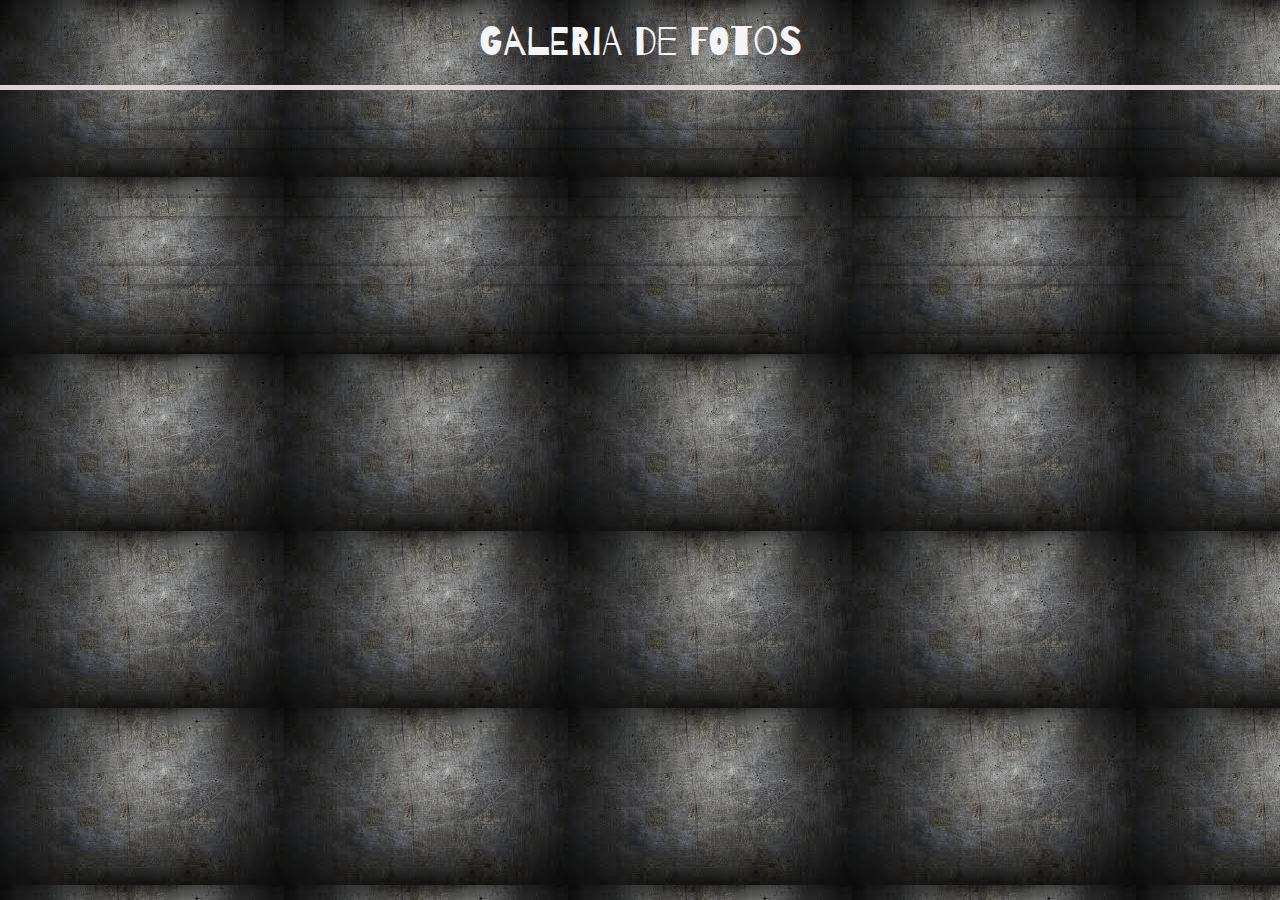
==== galeria.html @ b80b873e "Se Agrega estructura TPO" ====
<!DOCTYPE html>
<html lang="en">
<head>
    <meta charset="UTF-8">
    <meta http-equiv="X-UA-Compatible" content="IE=edge">
    <meta name="viewport" content="width=device-width, initial-scale=1.0">
    <title>Document</title>
    <link rel="shortcut icon" href="../ASSETS/ICONS/png.png" type="image/x-icon">
    <link rel="stylesheet" href="CSS/galeria.css">
    <link rel="preconnect" href="https://fonts.googleapis.com">
    <link rel="preconnect" href="https://fonts.gstatic.com" crossorigin>
    <link href="https://fonts.googleapis.com/css2?family=Open+Sans:wght@300;400;500;600&display=swap" rel="stylesheet">
    <link rel="preconnect" href="https://fonts.googleapis.com">
    <link rel="preconnect" href="https://fonts.gstatic.com" crossorigin>
    <link href="https://fonts.googleapis.com/css2?family=Barrio&display=swap" rel="stylesheet">
</head>
<body>
    <h1>Galeria de Fotos</h1>
    <span class="linea"></span>
    <section class="galeria">
        <a href="#image1"><img src="../GALERIA/DSC06438.jpg" alt=""></a>
        <a href="#image2"><img src="../GALERIA/DSC06452.jpg" alt=""></a>
        <a href="#image3"><img src="../GALERIA/DSC06454.jpg" alt=""></a>
        <a href="#image4"><img src="../GALERIA/DSC06529.jpg" alt=""></a>
        <a href="#image5"><img src="../GALERIA/DSC06584.jpg" alt=""></a>
        <a href="#image6"><img src="../GALERIA/DSC06635.jpg" alt=""></a>
        <a href="#image7"><img src="../GALERIA/DSC06646.jpg" alt=""></a> 
        <a href="#image7"><img src="../GALERIA/DSC07232.jpg" alt=""></a>   
        <a href="#image7"><img src="../GALERIA/DSC07235.jpg" alt=""></a>
        <a href="#image7"><img src="../GALERIA/DSC06920.jpg" alt=""></a>
        <a href="#image7"><img src="../GALERIA/DSC06789.jpg" alt=""></a>
        <a href="#image7"><img src="../GALERIA/DSC06935.jpg" alt=""></a>
    </section>


</body>
</html>
---- CSS/galeria.css ----
*{
    box-sizing: border-box;
    margin: 0;
    padding: 0;
}

body{
    background-image: url(../ASSETS/fondo\ engro\ tex.jpg);
    font-family: sans-serif;
}

h1{
    font-weight: 400;
    text-align: center;
    padding: 20px 0;
    font-size: 40px;
    color: whitesmoke ;
    font-family: 'Barrio', cursive;
    
}

.linea{
    background-color: rgb(221, 213, 213);
    height: 5px;
    width: 100%;
    display: block;
}

.galeria{
    display: grid;
    grid-template-columns:repeat(3,1fr);
    grid-gap: 50px;
    width: 85%;
    margin: auto;
    padding: 40px 0;
    overflow: hidden; 
    
}

.galeria > a{
    display: block;
    position: relative;
    overflow: hidden;
    box-shadow: 0 0 6px rgba( 0,0,0, .5);

}

.galeria img {
    width: auto;
    height: auto;
    max-width: 100%;
    max-height: 100%;  
    vertical-align: top;  
    object-fit: cover;
    transition: transform 0.5s;
    

}

.galeria a:hover img {
    transform: rotate(10deg) scale(1.3);
    z-index: 1000;

}
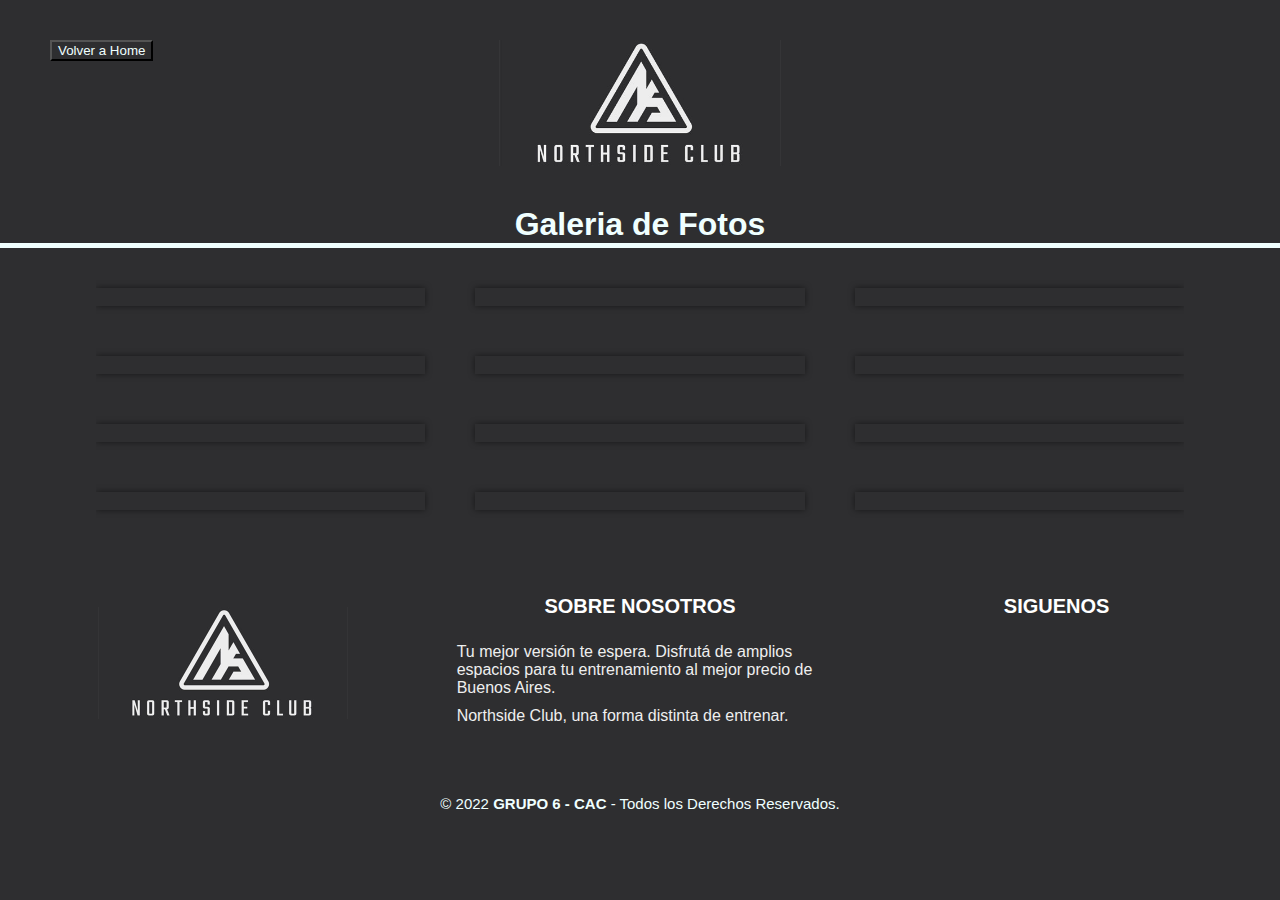
==== commit 51a1cc84: "Se adjunta HTML" ====
--- a/galeria.html
+++ b/galeria.html
@@ -1,20 +1,31 @@
 <!DOCTYPE html>
-<html lang="en">
+<html lang="es">
 <head>
     <meta charset="UTF-8">
-    <meta http-equiv="X-UA-Compatible" content="IE=edge">
-    <meta name="viewport" content="width=device-width, initial-scale=1.0">
-    <title>Document</title>
-    <link rel="shortcut icon" href="../ASSETS/ICONS/png.png" type="image/x-icon">
+    <title>Northside</title>
+    <meta name="viewport" content="width=device-width, user-scalable=no, initial-scale=1.0, maximum-scale=1.0, minimum-scale=1.0">
     <link rel="stylesheet" href="CSS/galeria.css">
-    <link rel="preconnect" href="https://fonts.googleapis.com">
-    <link rel="preconnect" href="https://fonts.gstatic.com" crossorigin>
-    <link href="https://fonts.googleapis.com/css2?family=Open+Sans:wght@300;400;500;600&display=swap" rel="stylesheet">
-    <link rel="preconnect" href="https://fonts.googleapis.com">
-    <link rel="preconnect" href="https://fonts.gstatic.com" crossorigin>
-    <link href="https://fonts.googleapis.com/css2?family=Barrio&display=swap" rel="stylesheet">
+     <!--Iconos-->
+    <link rel="shortcut icon" href="ASSETS/logo.jpg" type="image/x-icon">
+    <script src="https://kit.fontawesome.com/eb496ab1a0.js" crossorigin="anonymous"></script>
 </head>
-<body>
+
+<body class="fondo">
+<!--::::Encabezado::::::-->
+    <div class="header">
+
+         <div class="Retroceso">
+            <input type="button" onclick="history.back()" name="Volver a Home" value="Volver a Home">
+         </div>
+         
+        <div class="titulo">
+            <img src="ASSETS/logo.jpg" alt="">
+        </div>
+        
+    </div>    
+
+<!--::::Cuerpo::::::-->
+<main>
     <h1>Galeria de Fotos</h1>
     <span class="linea"></span>
     <section class="galeria">
@@ -31,7 +42,36 @@
         <a href="#image7"><img src="../GALERIA/DSC06789.jpg" alt=""></a>
         <a href="#image7"><img src="../GALERIA/DSC06935.jpg" alt=""></a>
     </section>
+</main>
 
-
+<!--::::Pie de Pagina::::::-->
+    <footer class="pie-pagina">
+        <div class="grupo-1">
+            <div class="box">
+                <figure>
+                    <a href="#">
+                        <img src="ASSETS/logo.jpg" alt="">
+                    </a>
+                </figure>
+            </div>
+            <div class="box">
+                <h2>SOBRE NOSOTROS</h2>
+                <p>Tu mejor versión te espera. Disfrutá de amplios espacios para tu entrenamiento al mejor precio de Buenos Aires.</p>
+                <p>Northside Club, una forma distinta de entrenar.</p>
+            </div>
+            <div class="box">
+                <h2>SIGUENOS</h2>
+                <div class="red-social">
+                    <a href="https://www.facebook.com/" class="fa fa-facebook"></a>
+                    <a href="https://www.instagram.com/" class="fa fa-instagram"></a>
+                    <a href="https://www.twitter.com/" class="fa fa-twitter"></a>
+                    <a href="https://www.youtube.com/" class="fa fa-youtube"></a>
+                </div>
+            </div>
+        </div>
+        <div class="grupo-2">
+            <small>&copy; 2022 <b>GRUPO 6 - CAC</b> - Todos los Derechos Reservados.</small>
+        </div>
+    </footer>
 </body>
 </html>--- a/CSS/galeria.css
+++ b/CSS/galeria.css
@@ -1,26 +1,46 @@
 *{
-    box-sizing: border-box;
     margin: 0;
-    padding: 0;
+    font-family: 'Roboto', sans-serif;
+    background-color: #2e2e30;
+    color: azure;
 }
 
 body{
-    background-image: url(../ASSETS/fondo\ engro\ tex.jpg);
-    font-family: sans-serif;
+    display: flex;
+    flex-direction: column;
+    background-color: #2e2e30;
+    
+
+}
+.header{
+    height: 14vh;
+    width: 100%;
+    padding-top: 40px;
+    padding-bottom: 40px;
+    background-color: #2e2e30;
+    display: flex;
+    justify-content: center;
 }
 
+.Retroceso {
+    position: absolute;
+    color: azure;
+    left:50px;
+}
+
+.titulo img{
+    height: 100%;
+    width: 100%;
+}
+
+/*:::::Main*/
 h1{
-    font-weight: 400;
     text-align: center;
-    padding: 20px 0;
-    font-size: 40px;
-    color: whitesmoke ;
-    font-family: 'Barrio', cursive;
-    
+    color: azure;
 }
 
 .linea{
-    background-color: rgb(221, 213, 213);
+    background-color: azure;
     height: 5px;
     width: 100%;
     display: block;
@@ -63,3 +83,77 @@
 
 }
 
+
+/*:::::Pie de Pagina*/
+.pie-pagina{
+    width: 100%;
+
+    background-color: #2e2e30;
+}
+.pie-pagina .grupo-1{
+    width: 100%;
+    max-width: 1200px;
+    margin: auto;
+    display:grid;
+    grid-template-columns: repeat(3, 1fr);
+    grid-gap:50px;
+    padding: 45px 0px;
+}
+.pie-pagina .grupo-1 .box figure{
+    width: 100%;
+    height: 100%;
+    display: flex;
+    justify-content: center;
+    align-items: center;
+}
+.pie-pagina .grupo-1 .box figure img{
+    width: 250px;
+}
+.pie-pagina .grupo-1 .box h2{
+    color: #fff;
+    margin-bottom: 25px;
+    font-size: 20px;
+    text-align: center;
+}
+.pie-pagina .grupo-1 .box p{
+    color: #efefef;
+    margin-bottom: 10px;
+}
+
+.red-social{
+    display: flex;
+    justify-content: center;
+}
+.pie-pagina .grupo-1 .red-social a{
+    display: inline-flex;
+    justify-content: center;
+    text-decoration: none;
+    width: 45px;
+    height: 45px;
+    line-height: 45px;
+    color: #fff;
+    margin-right: 10px;
+    background-color: #2e2e30;
+    text-align: center;
+    transition: all 300ms ease;
+}
+.pie-pagina .grupo-1 .red-social a:hover{
+    color: #75757a;
+}
+.pie-pagina .grupo-2{
+    background-color: #2e2e30;
+    padding: 15px 10px;
+    text-align: center;
+    color: #fff;
+}
+.pie-pagina .grupo-2 small{
+    font-size: 15px;
+}
+@media screen and (max-width:800px){
+    .pie-pagina .grupo-1{
+        width: 90%;
+        grid-template-columns: repeat(1, 1fr);
+        grid-gap:30px;
+        padding: 35px 0px;
+    }
+}